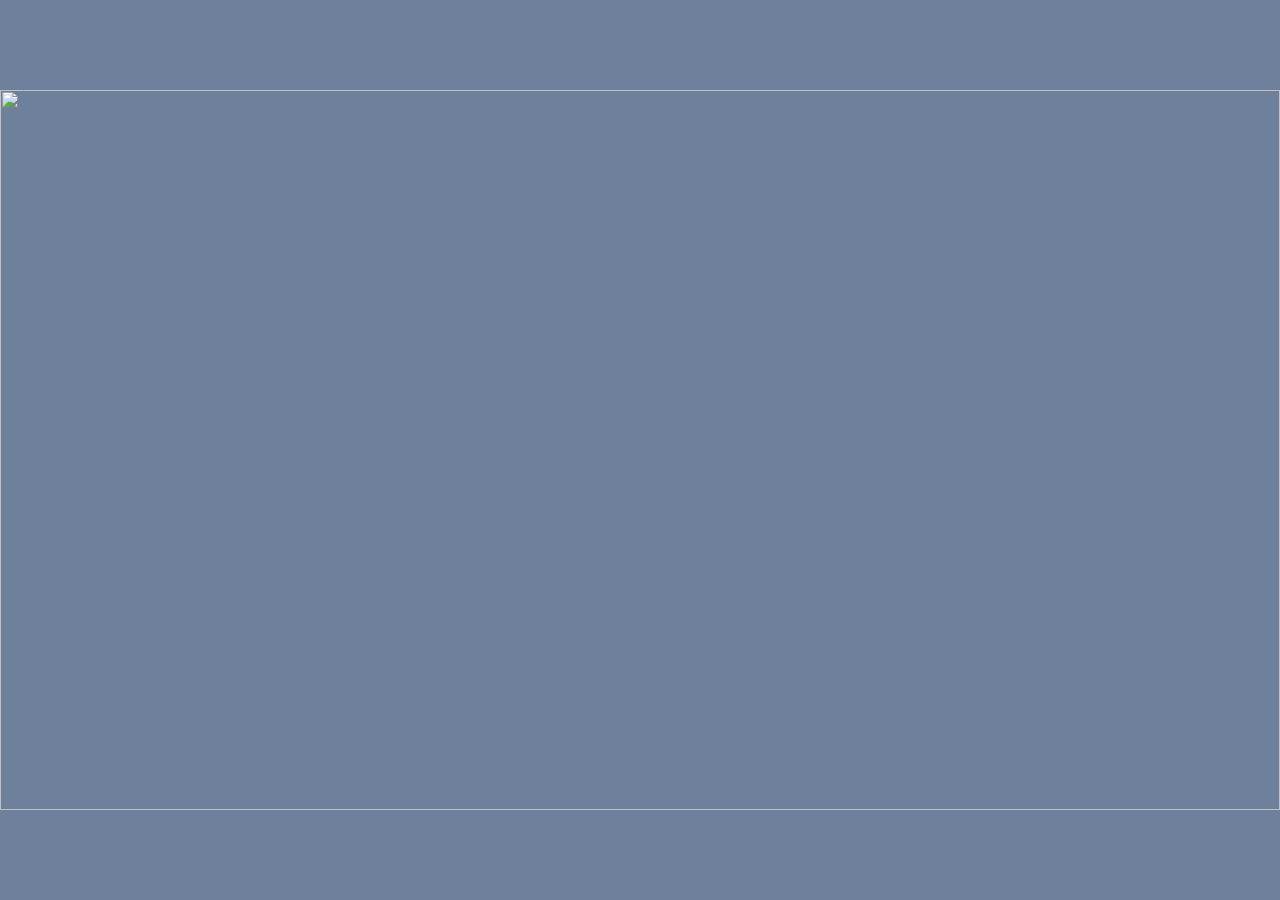
==== index.html @ ece0d318 "Adds a skeleton of the animal listening screen." ====
<head>
    <meta name='viewport' content='width=device-width,user-scalable=no'>
    <meta charset="utf-8" />

    <script src="lib/wideScreen.js"></script>

    <style>
        @import 'lib/wideScreen.css';
        @import 'lib/clickArea.css';

        @font-face {
            font-family: 'Source Sans';
            src: url('font/SourceSansPro-Regular.otf') format('woff');
        }

        body {
            font-family: 'Source Sans';
            color: white;
        }

        #main img {
            height: 100%;
            width: 100%;
        }
    </style>
</head>

<body oncontextmenu='event.preventDefault()'>

    <div id="main" class="wideScreen">
        <img src="index.jpg" />

        <div class="clickArea" style="top: 70%; left: 46%; width: 8.1%; height: 7.5%;"
            onclick="window.location.href='./landscapes'"></div>

    </div>

</body>
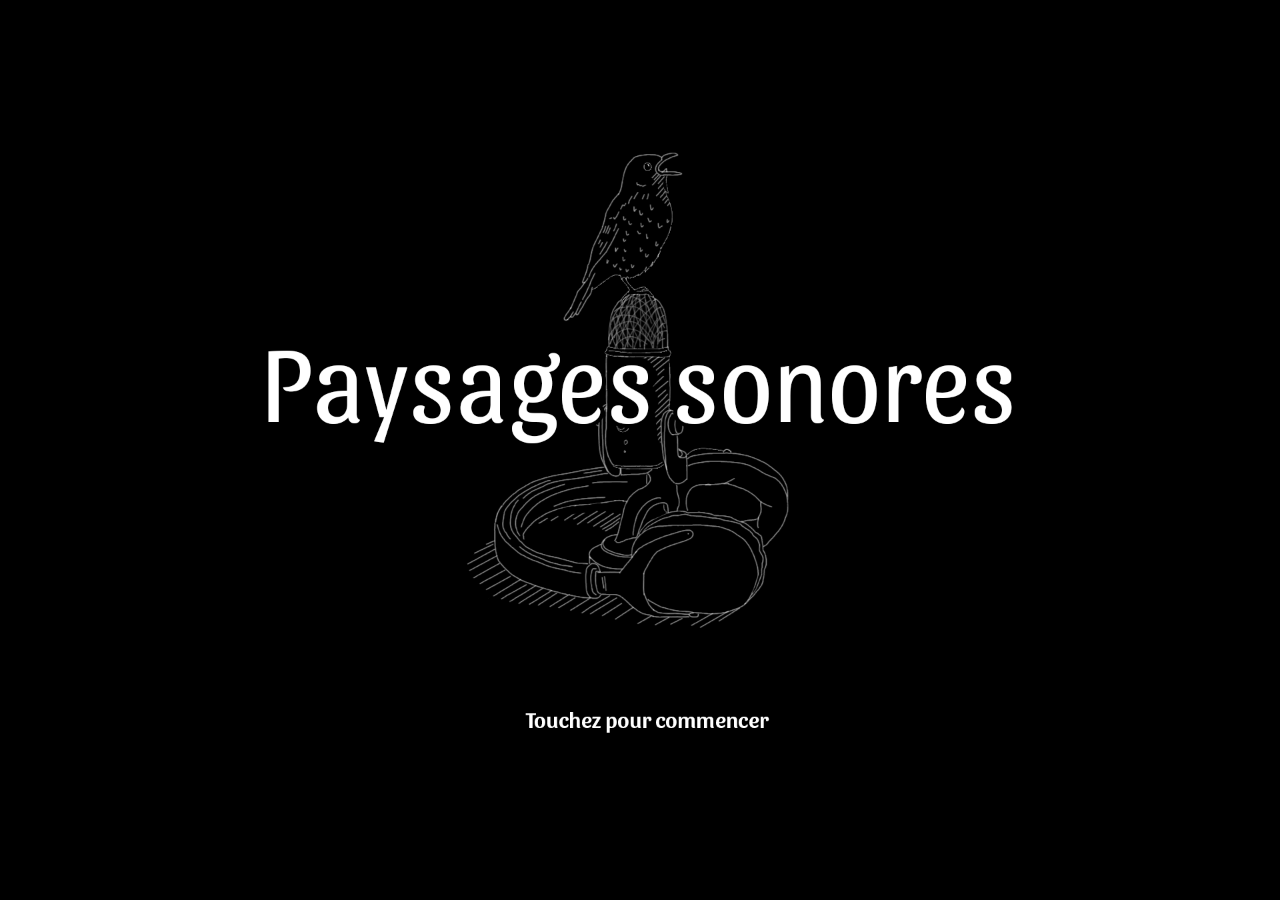
==== commit d7742e95: "Je sais plus :(" ====
--- a/index.html
+++ b/index.html
@@ -6,7 +6,6 @@
 
     <style>
         @import 'lib/wideScreen.css';
-        @import 'lib/clickArea.css';
 
         @font-face {
             font-family: 'Source Sans';
@@ -16,11 +15,13 @@
         body {
             font-family: 'Source Sans';
             color: white;
+            background-color: black;
         }
 
         #main img {
             height: 100%;
             width: 100%;
+            cursor: pointer;
         }
     </style>
 </head>
@@ -28,11 +29,7 @@
 <body oncontextmenu='event.preventDefault()'>
 
     <div id="main" class="wideScreen">
-        <img src="index.jpg" />
-
-        <div class="clickArea" style="top: 70%; left: 46%; width: 8.1%; height: 7.5%;"
-            onclick="window.location.href='./landscapes'"></div>
-
+        <img src="index.png" onclick="window.location.href='./landscapes'" />
     </div>
 
 </body>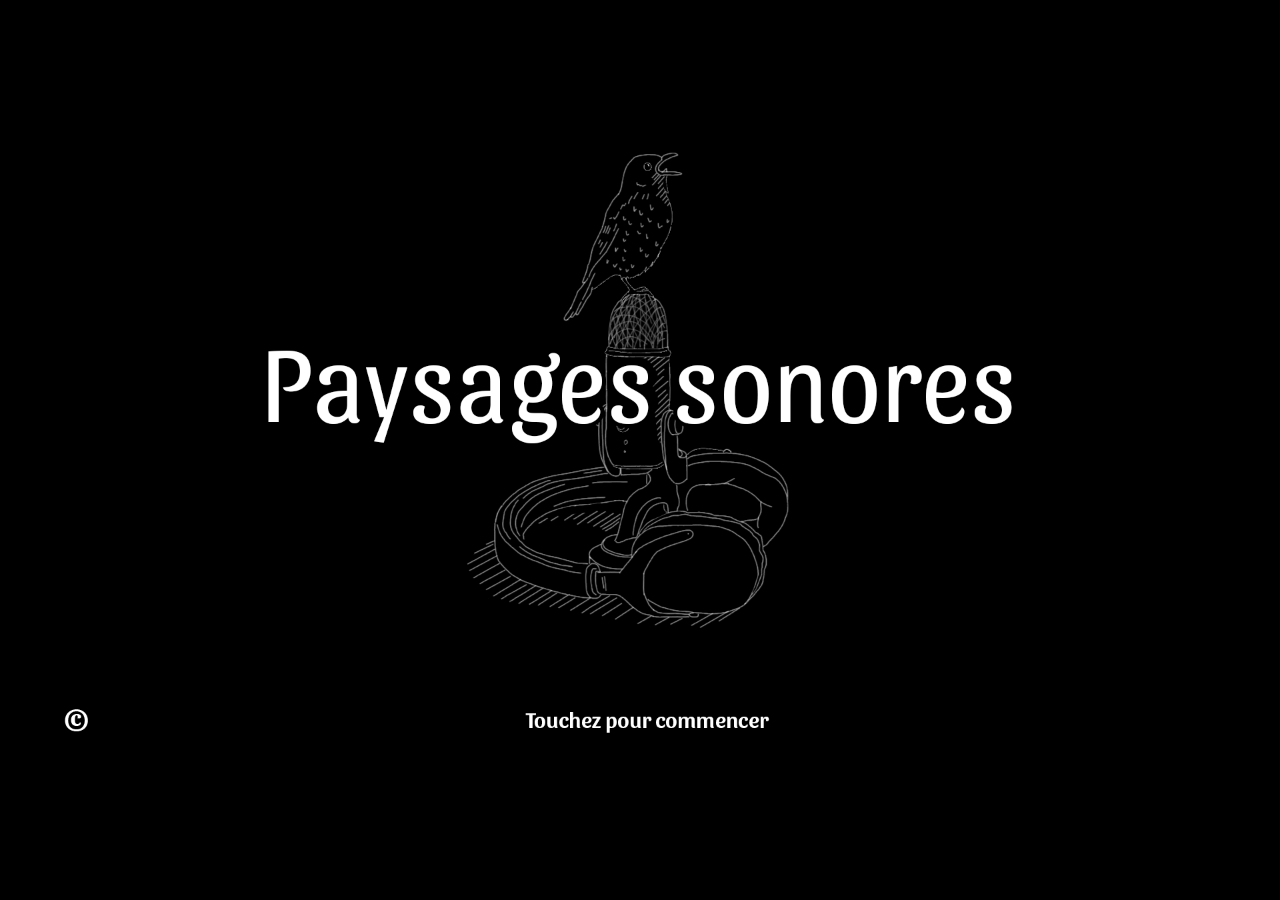
==== commit b0a8da70: "Adds credits on intro screen and makes home button go to intro screen." ====
--- a/index.html
+++ b/index.html
@@ -2,10 +2,14 @@
     <meta name='viewport' content='width=device-width,user-scalable=no'>
     <meta charset="utf-8" />
 
+    <script src="config.js"></script>
+    <script src="lib/hideMouse.js"></script>
     <script src="lib/wideScreen.js"></script>
+    <script src="lib/autobackhome.js"></script>
 
     <style>
         @import 'lib/wideScreen.css';
+        @import 'lib/clickArea.css';
 
         @font-face {
             font-family: 'Source Sans';
@@ -18,11 +22,31 @@
             background-color: black;
         }
 
-        #main img {
+        #main > img {
             height: 100%;
             width: 100%;
             cursor: pointer;
         }
+
+        #credits {
+            display: none;
+            position: absolute;
+            top: 0;
+            left: 0;
+            width: 100%;
+            height: 100%;
+            z-index: 1000;
+        }
+
+        #credits.shown {
+            display: block;
+        }
+
+        #credits img {
+            height: 100%;
+            width: 100%;
+        }
+
     </style>
 </head>
 
@@ -30,6 +54,27 @@
 
     <div id="main" class="wideScreen">
         <img src="index.png" onclick="window.location.href='./landscapes'" />
+
+        <div class="clickArea" style="left: 3.75%; bottom: 8.5%; width: 4.5%; height: 8%;" onclick="showCredits()"></div>
+        <div id="credits">
+            <img src="credits.png">
+            <div class="clickArea" style="left: 88.5%; bottom: 85%; width: 4.5%; height: 8%;" onclick="hideCredits()">
+            </div>
+        </div>
     </div>
 
+    <script>
+        function showCredits() {
+            var credits = document.getElementById("credits")
+            credits.classList.add("shown")
+        }
+
+        function hideCredits() {
+            var credits = document.getElementById("credits")
+            credits.classList.remove("shown")
+        }
+
+        autobackhome(".")
+    </script>
+
 </body>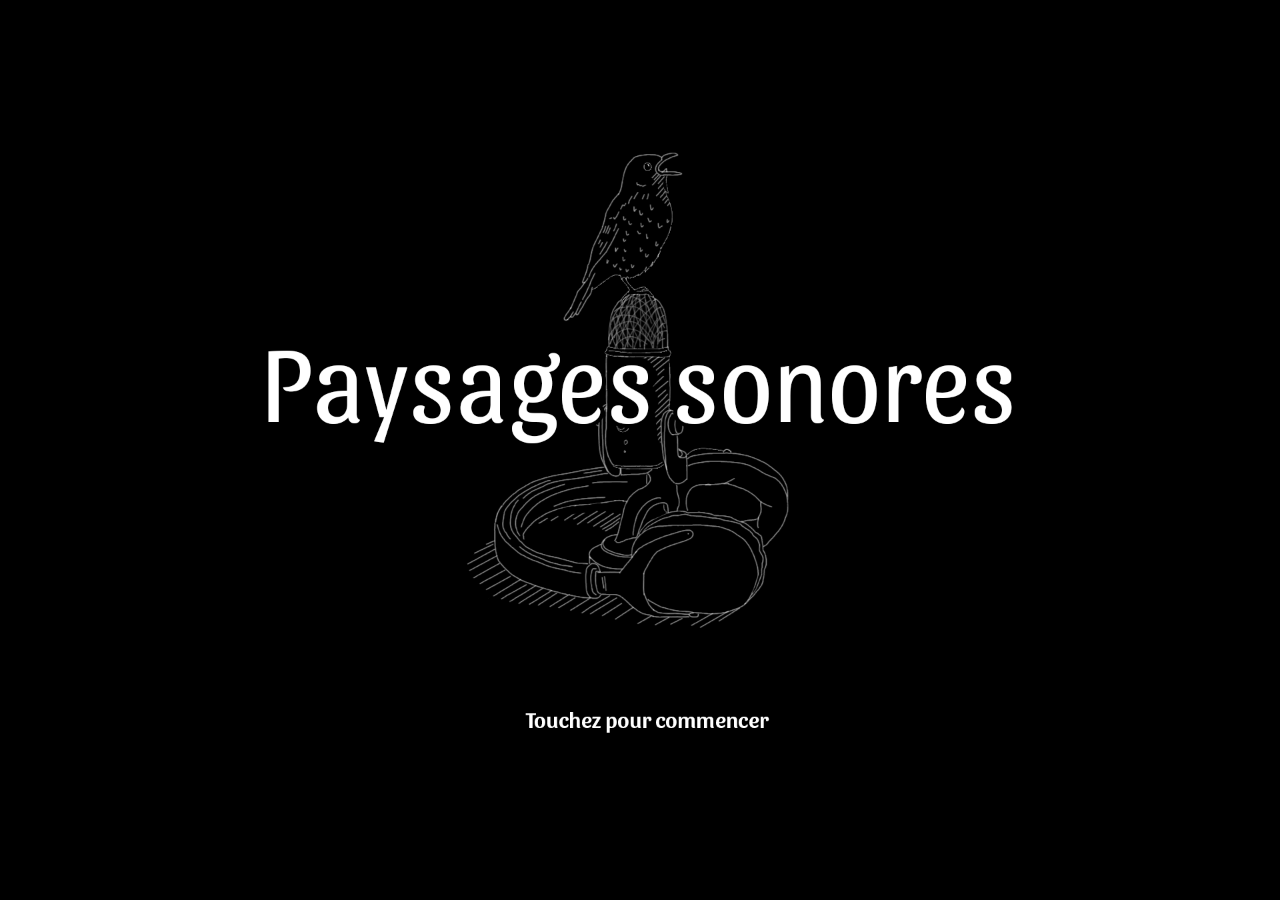
==== commit ea11a634: "Moves credits button to landscape selection page." ====
--- a/index.html
+++ b/index.html
@@ -27,26 +27,6 @@
             width: 100%;
             cursor: pointer;
         }
-
-        #credits {
-            display: none;
-            position: absolute;
-            top: 0;
-            left: 0;
-            width: 100%;
-            height: 100%;
-            z-index: 1000;
-        }
-
-        #credits.shown {
-            display: block;
-        }
-
-        #credits img {
-            height: 100%;
-            width: 100%;
-        }
-
     </style>
 </head>
 
@@ -54,27 +34,6 @@
 
     <div id="main" class="wideScreen">
         <img src="index.png" onclick="window.location.href='./landscapes'" />
-
-        <div class="clickArea" style="left: 3.75%; bottom: 8.5%; width: 4.5%; height: 8%;" onclick="showCredits()"></div>
-        <div id="credits">
-            <img src="credits.png">
-            <div class="clickArea" style="left: 88.5%; bottom: 85%; width: 4.5%; height: 8%;" onclick="hideCredits()">
-            </div>
-        </div>
     </div>
 
-    <script>
-        function showCredits() {
-            var credits = document.getElementById("credits")
-            credits.classList.add("shown")
-        }
-
-        function hideCredits() {
-            var credits = document.getElementById("credits")
-            credits.classList.remove("shown")
-        }
-
-        autobackhome(".")
-    </script>
-
 </body>